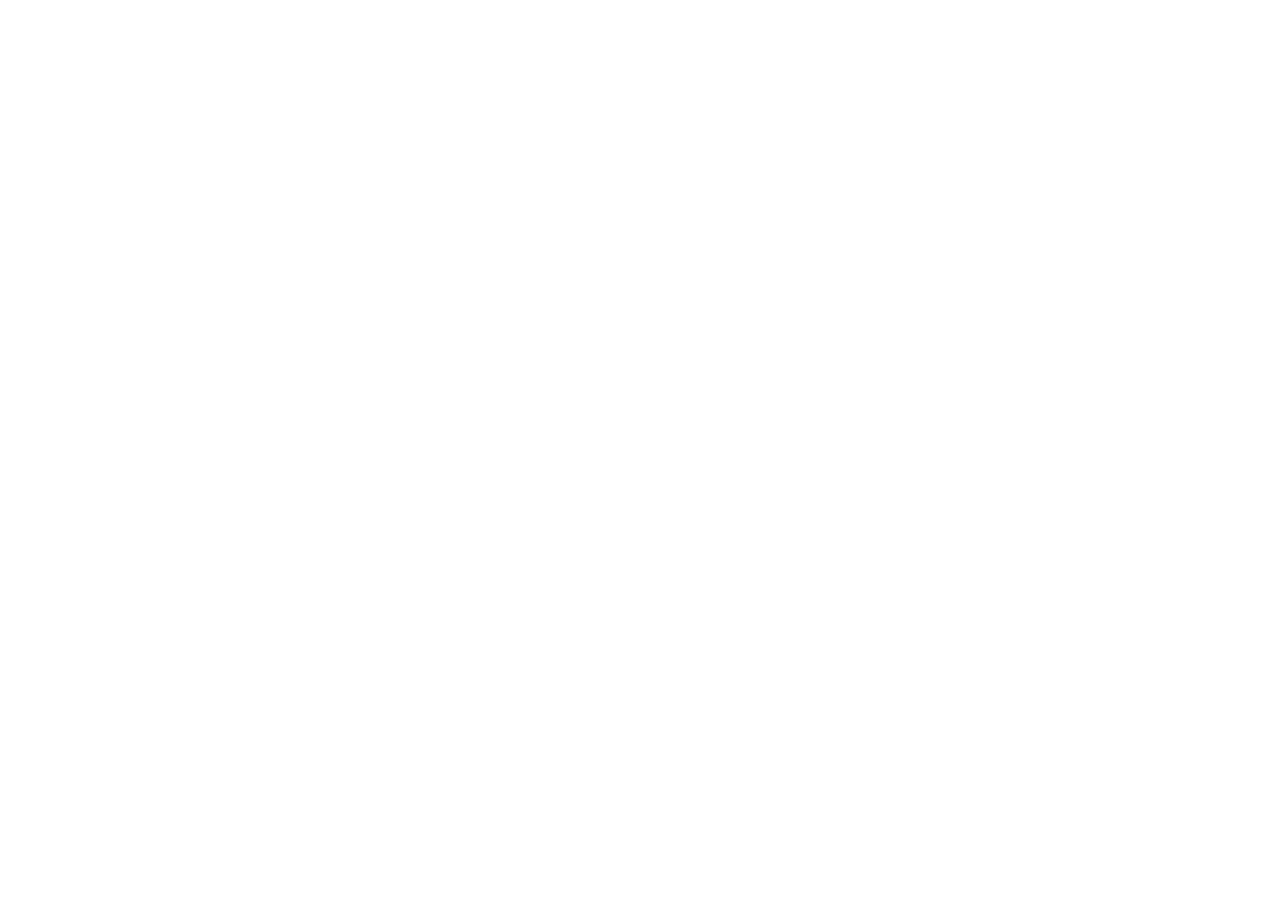
==== javascript-intro/index.html @ 7c67f4b4 "Added js intro project template" ====
<!doctype html>
<html lang="en">
  <head>
    <meta charset="utf-8">
    <title></title>
    <meta name="description" content="">
    <meta name="author" content="">
    <meta name="viewport" content="width=device-width, initial-scale=1">
    <!-- <link rel="stylesheet" href="css/reset.css"> -->
    <link rel="stylesheet" href="css/main.css">
  </head>
  <body>



    <!-- <script src="https://code.jquery.com/jquery-3.3.1.min.js"></script> -->
    <script src="js/main.js"></script>
  </body>
</html>
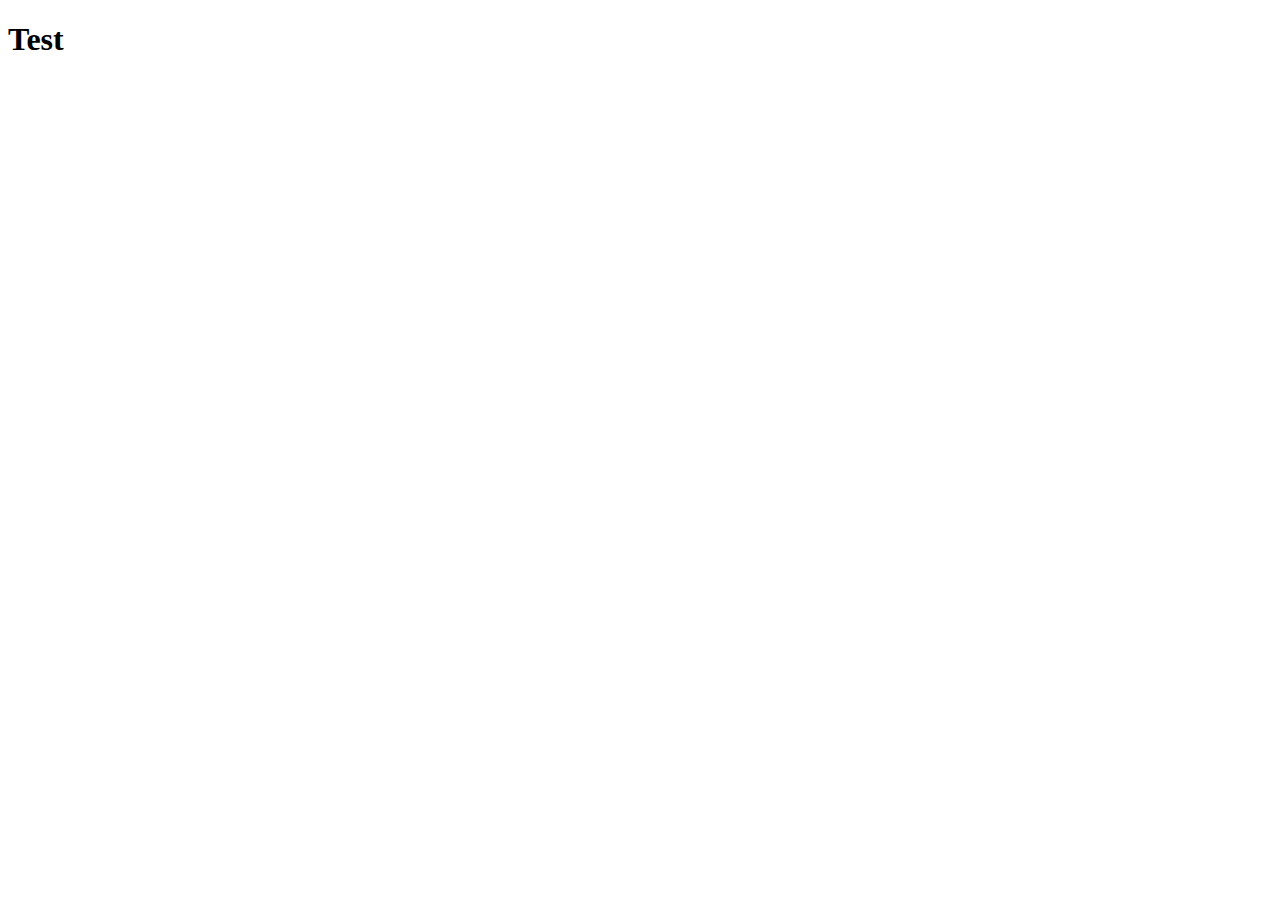
==== commit 0b158c70: "Some fun with variables" ====
--- a/javascript-intro/index.html
+++ b/javascript-intro/index.html
@@ -11,9 +11,10 @@
   </head>
   <body>
 
+    <h1>Test</h1>
 
 
-    <!-- <script src="https://code.jquery.com/jquery-3.3.1.min.js"></script> -->
+
     <script src="js/main.js"></script>
   </body>
 </html>
